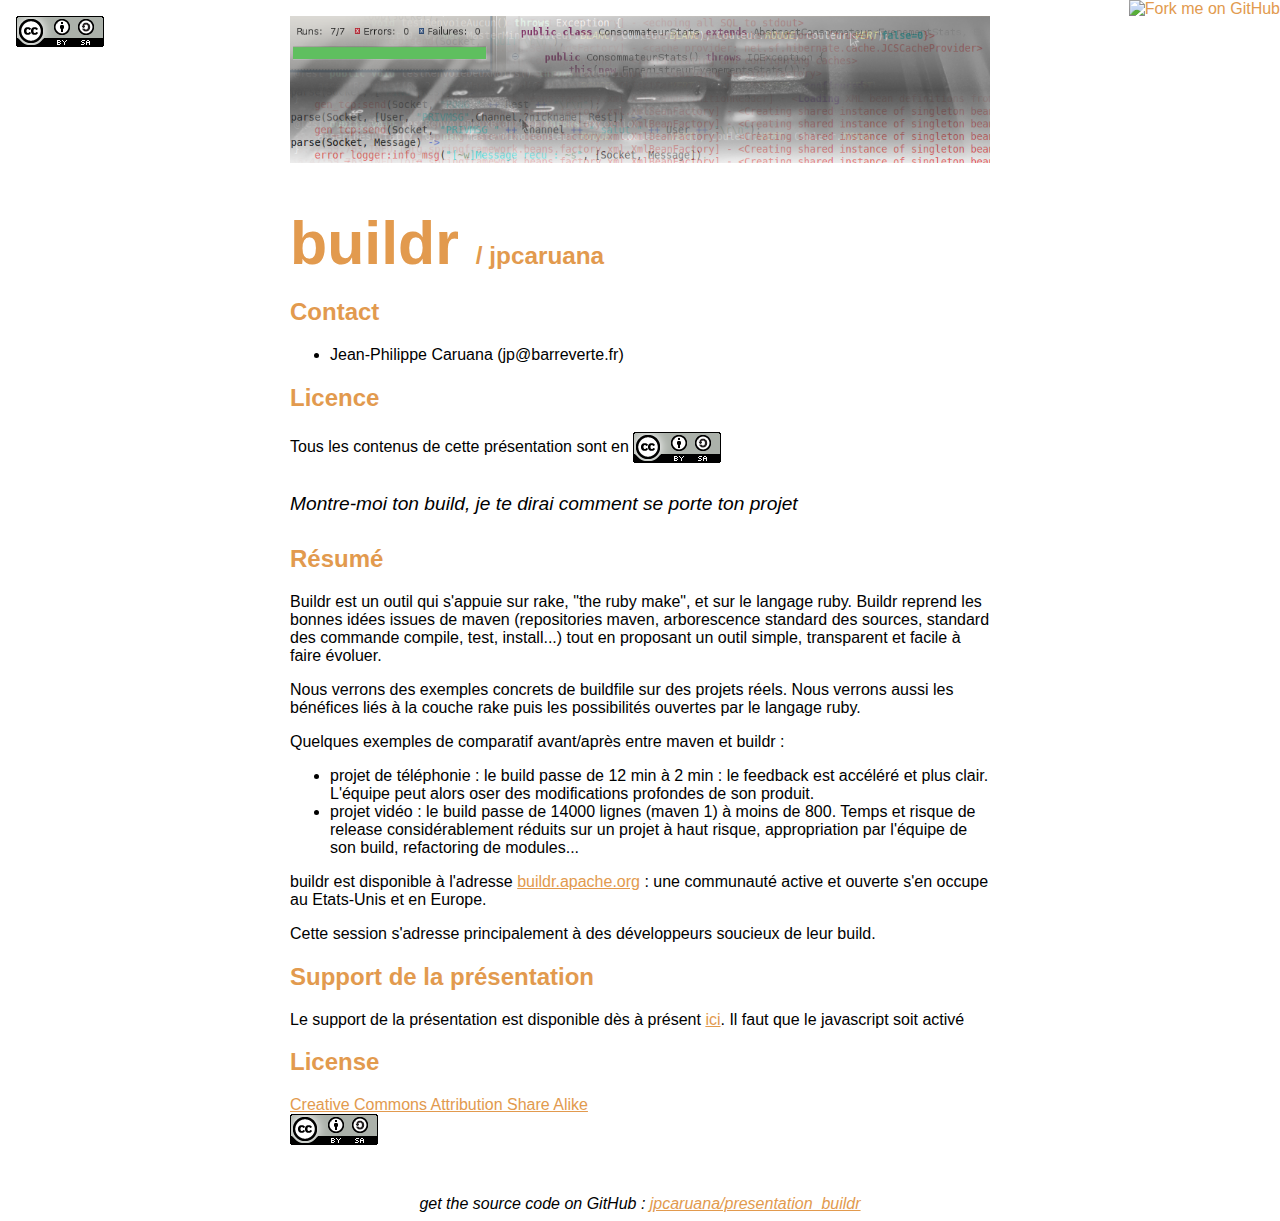
==== index.html @ 74f1674b "couleur comme bruno + licence" ====
<!DOCTYPE html>
<html>
<head>
  <meta charset='utf-8'>

  <title>jpcaruana/presentation_buildr @ GitHub</title>

  <style type="text/css">
    body {
      margin-top: 1.0em;
      font-family: Helvetica, Arial, FreeSans, san-serif;
      color: #000000;
    }
    #container {
      margin: 0 auto;
      width: 700px;
    }
    h1 { font-size: 3.8em; color: #e29a4e; margin-bottom: 3px; }
    h1 .small { font-size: 0.4em; }
    h1 a { text-decoration: none }
    h2 { font-size: 1.5em; color: #e29a4e; }
    h3 { text-align: center; color: #e29a4e; }
    a { color: #e29a4e; }
    .description { font-size: 1.2em; margin-bottom: 30px; margin-top: 30px; font-style: italic;}
    .download { float: right; }
    pre { background: #000; color: #fff; padding: 15px;}
    hr { border: 0; width: 80%; border-bottom: 1px solid #aaa}
    .footer { text-align:center; padding-top:30px; font-style: italic; }
  </style>

<!-- branchement google analytics -->
<script type="text/javascript">
  var _gaq = _gaq || [];
  _gaq.push(['_setAccount', 'UA-22771607-1']);
  _gaq.push(['_trackPageview']);

  (function() {
    var ga = document.createElement('script'); ga.type = 'text/javascript'; ga.async = true;
    ga.src = ('https:' == document.location.protocol ? 'https://ssl' : 'http://www') + '.google-analytics.com/ga.js';
    var s = document.getElementsByTagName('script')[0]; s.parentNode.insertBefore(ga, s);
  })();
</script>

</head>

<body>
  <a href="http://github.com/jpcaruana/presentation_buildr"><img style="position: absolute; top: 0; right: 0; border: 0;" src="http://s3.amazonaws.com/github/ribbons/forkme_right_darkblue_121621.png" alt="Fork me on GitHub" /></a>
  <img style="position: absolute; top: 1em; left: 1em; border: 0;" src="./CC-BY-SA.png" alt="Creative Commons - Paternité - Partage à l'Identique" />

  <div id="container">
		<a href="http://www.barreverte.fr/"><img style="border: 0; width: 700px;" src="./barreverte.png" alt="Barre Verte !" /></a>

    <h1><a href="http://github.com/jpcaruana/presentation_buildr">buildr</a>
      <span class="small"> / <a href="http://github.com/jpcaruana">jpcaruana</a></span></h1>

    <h2>Contact</h2>
    <ul>
    <li>Jean-Philippe Caruana (jp@barreverte.fr)</li>
    </ul>

    <h2>Licence</h2>

    <p>Tous les contenus de cette présentation sont en <a href="http://creativecommons.org/licenses/by-sa/2.0/fr/"><img style="border: 0;vertical-align:middle;" src="./CC-BY-SA.png" alt="Creative Commons - Paternité - Partage à l'Identique" /></a>


    <div class="description">
    Montre-moi ton build, je te dirai comment se porte ton projet
    </div>

		<h2>Résumé</h2>
<p>Buildr est un outil qui s'appuie sur rake, "the ruby make", et sur le langage ruby. Buildr reprend les bonnes idées issues de maven (repositories maven, arborescence standard des sources, standard des commande compile, test, install...) tout en proposant un outil simple, transparent et facile à faire évoluer.</p>
<p>Nous verrons des exemples concrets de buildfile sur des projets réels. Nous verrons aussi les bénéfices liés à la couche rake puis les possibilités ouvertes par le langage ruby.</p>
<p>Quelques exemples de comparatif avant/après entre maven et buildr :
<ul>
<li>projet de téléphonie : le build passe de 12 min à 2 min : le feedback est accéléré et plus clair. L'équipe peut alors oser des modifications profondes de son produit.</li>
<li>projet vidéo : le build passe de 14000 lignes (maven 1) à moins de 800. Temps et risque de release considérablement réduits sur un projet à haut risque, appropriation par l'équipe de son build, refactoring de modules...</li>
</ul></p>
<p>buildr est disponible à l'adresse <a href="http://buildr.apache.org/">buildr.apache.org</a> : une communauté active et ouverte s'en occupe au Etats-Unis et en Europe.</p>
<p>Cette session s'adresse principalement à des développeurs soucieux de leur build.</p>

		<h2>Support de la présentation</h2>
		<p>Le support de la présentation est disponible dès à présent <a href="http://buildr.barreverte.fr/buildr.html">ici</a>. Il faut que le javascript soit activé</p>

<h2>License</h2>
<p><a href="http://creativecommons.org/licenses/by-sa/3.0/">Creative Commons Attribution Share Alike</a><br />
  <img style="border: 0;" src="./CC-BY-SA.png" alt="Creative Commons - Paternité - Partage à l'Identique" />
</p>

    <div class="footer">
      get the source code on GitHub : <a href="http://github.com/jpcaruana/presentation_buildr">jpcaruana/presentation_buildr</a>
    </div>

  </div>

  
</body>
</html>
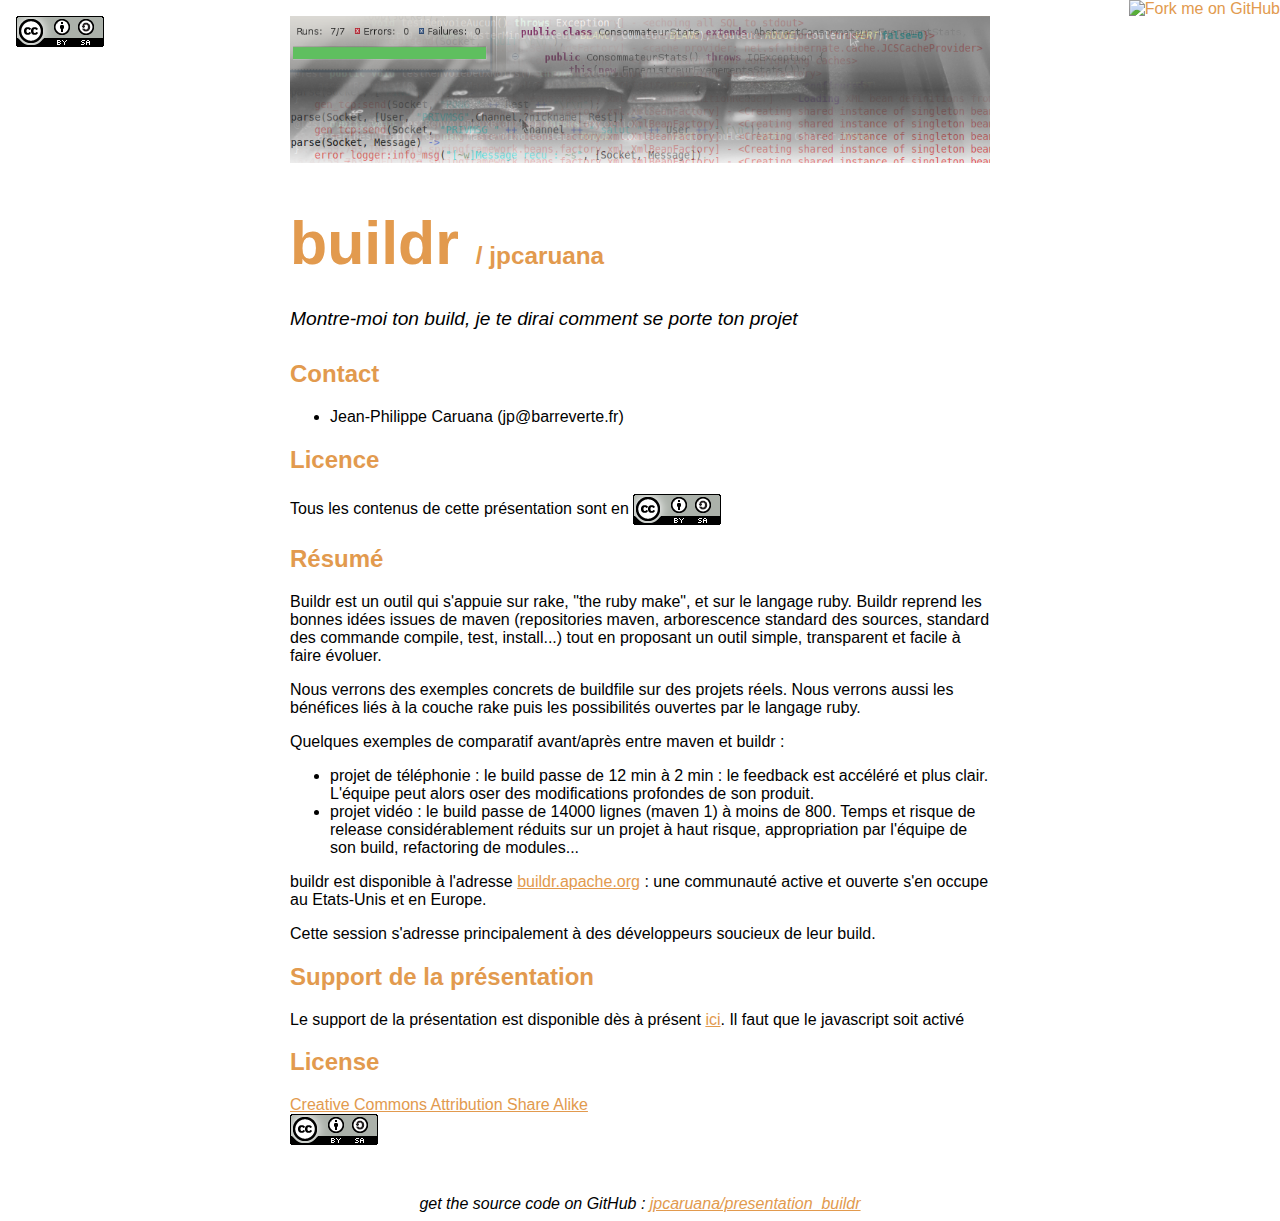
==== commit 3788e8bc: "description avant contact" ====
--- a/index.html
+++ b/index.html
@@ -53,6 +53,10 @@
     <h1><a href="http://github.com/jpcaruana/presentation_buildr">buildr</a>
       <span class="small"> / <a href="http://github.com/jpcaruana">jpcaruana</a></span></h1>
 
+    <div class="description">
+    Montre-moi ton build, je te dirai comment se porte ton projet
+    </div>
+
     <h2>Contact</h2>
     <ul>
     <li>Jean-Philippe Caruana (jp@barreverte.fr)</li>
@@ -62,10 +66,6 @@
 
     <p>Tous les contenus de cette présentation sont en <a href="http://creativecommons.org/licenses/by-sa/2.0/fr/"><img style="border: 0;vertical-align:middle;" src="./CC-BY-SA.png" alt="Creative Commons - Paternité - Partage à l'Identique" /></a>
 
-
-    <div class="description">
-    Montre-moi ton build, je te dirai comment se porte ton projet
-    </div>
 
 		<h2>Résumé</h2>
 <p>Buildr est un outil qui s'appuie sur rake, "the ruby make", et sur le langage ruby. Buildr reprend les bonnes idées issues de maven (repositories maven, arborescence standard des sources, standard des commande compile, test, install...) tout en proposant un outil simple, transparent et facile à faire évoluer.</p>
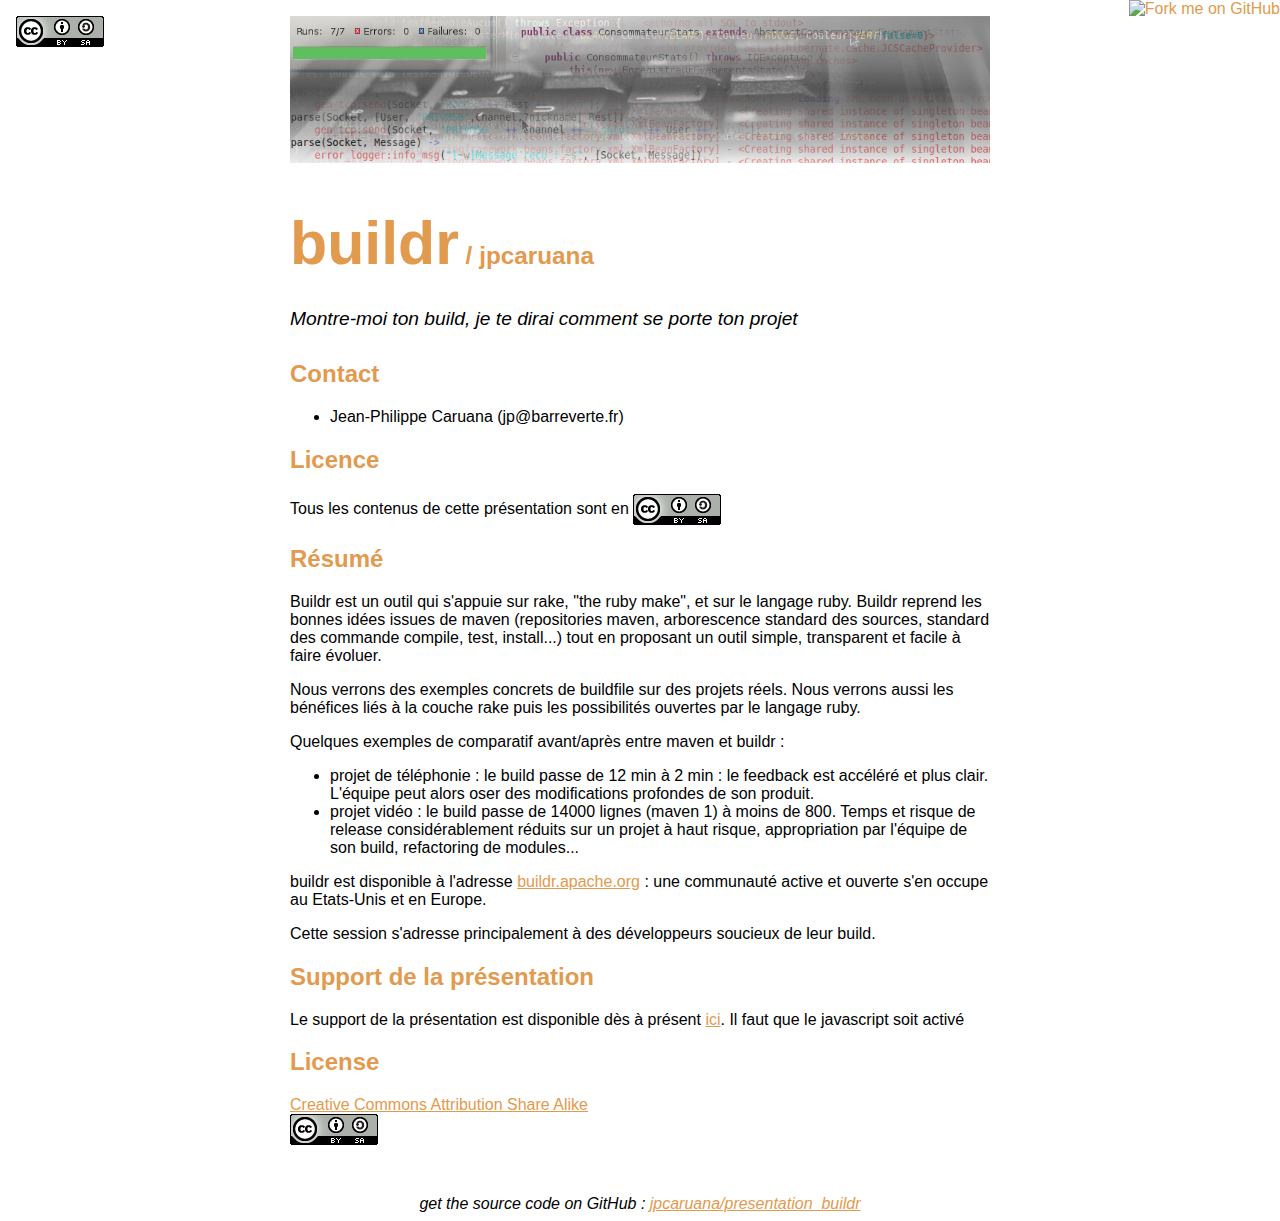
==== commit dbae8ff7: "fix espace dans le titre" ====
--- a/index.html
+++ b/index.html
@@ -45,13 +45,12 @@
 
 <body>
   <a href="http://github.com/jpcaruana/presentation_buildr"><img style="position: absolute; top: 0; right: 0; border: 0;" src="http://s3.amazonaws.com/github/ribbons/forkme_right_darkblue_121621.png" alt="Fork me on GitHub" /></a>
-  <img style="position: absolute; top: 1em; left: 1em; border: 0;" src="./CC-BY-SA.png" alt="Creative Commons - Paternité - Partage à l'Identique" />
+<a href="http://creativecommons.org/licenses/by-sa/2.0/fr/"><img style="position: absolute; top: 1em; left: 1em; border: 0;" src="./CC-BY-SA.png" alt="Creative Commons - Paternité - Partage à l'Identique" /></a>
 
   <div id="container">
 		<a href="http://www.barreverte.fr/"><img style="border: 0; width: 700px;" src="./barreverte.png" alt="Barre Verte !" /></a>
 
-    <h1><a href="http://github.com/jpcaruana/presentation_buildr">buildr</a>
-      <span class="small"> / <a href="http://github.com/jpcaruana">jpcaruana</a></span></h1>
+    <h1><a href="http://github.com/jpcaruana/presentation_buildr">buildr</a><span class="small"> / <a href="http://github.com/jpcaruana">jpcaruana</a></span></h1>
 
     <div class="description">
     Montre-moi ton build, je te dirai comment se porte ton projet
@@ -82,8 +81,9 @@
 		<p>Le support de la présentation est disponible dès à présent <a href="http://buildr.barreverte.fr/buildr.html">ici</a>. Il faut que le javascript soit activé</p>
 
 <h2>License</h2>
-<p><a href="http://creativecommons.org/licenses/by-sa/3.0/">Creative Commons Attribution Share Alike</a><br />
+<p><a href="http://creativecommons.org/licenses/by-sa/2.0/fr/">Creative Commons Attribution Share Alike<br />
   <img style="border: 0;" src="./CC-BY-SA.png" alt="Creative Commons - Paternité - Partage à l'Identique" />
+	</a>
 </p>
 
     <div class="footer">
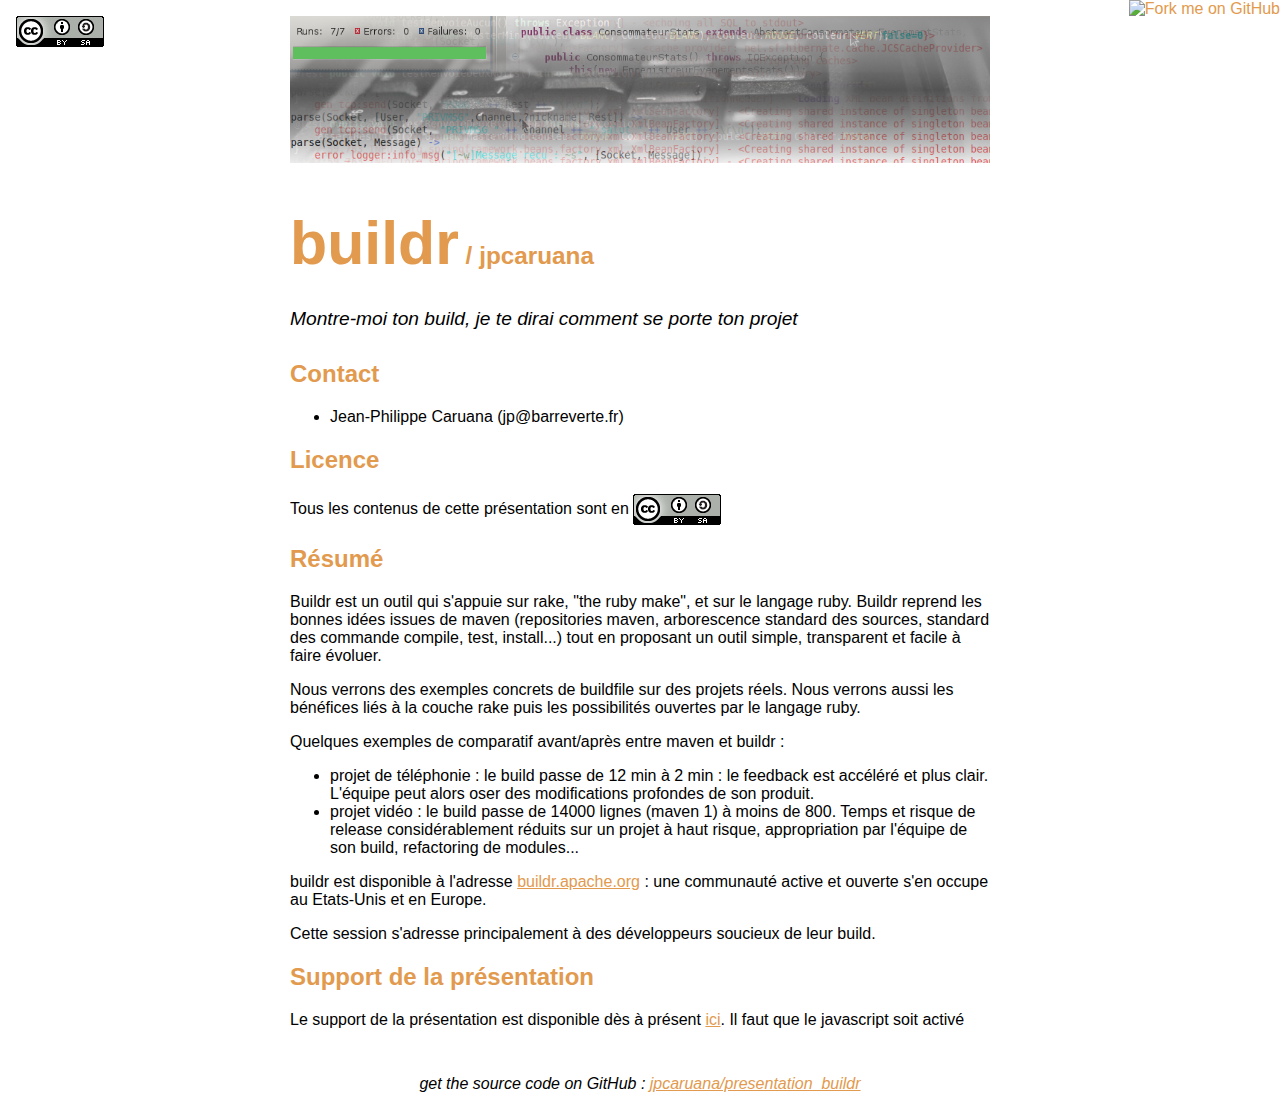
==== commit 29fd1e09: "fix duplication licence" ====
--- a/index.html
+++ b/index.html
@@ -80,12 +80,6 @@
 		<h2>Support de la présentation</h2>
 		<p>Le support de la présentation est disponible dès à présent <a href="http://buildr.barreverte.fr/buildr.html">ici</a>. Il faut que le javascript soit activé</p>
 
-<h2>License</h2>
-<p><a href="http://creativecommons.org/licenses/by-sa/2.0/fr/">Creative Commons Attribution Share Alike<br />
-  <img style="border: 0;" src="./CC-BY-SA.png" alt="Creative Commons - Paternité - Partage à l'Identique" />
-	</a>
-</p>
-
     <div class="footer">
       get the source code on GitHub : <a href="http://github.com/jpcaruana/presentation_buildr">jpcaruana/presentation_buildr</a>
     </div>
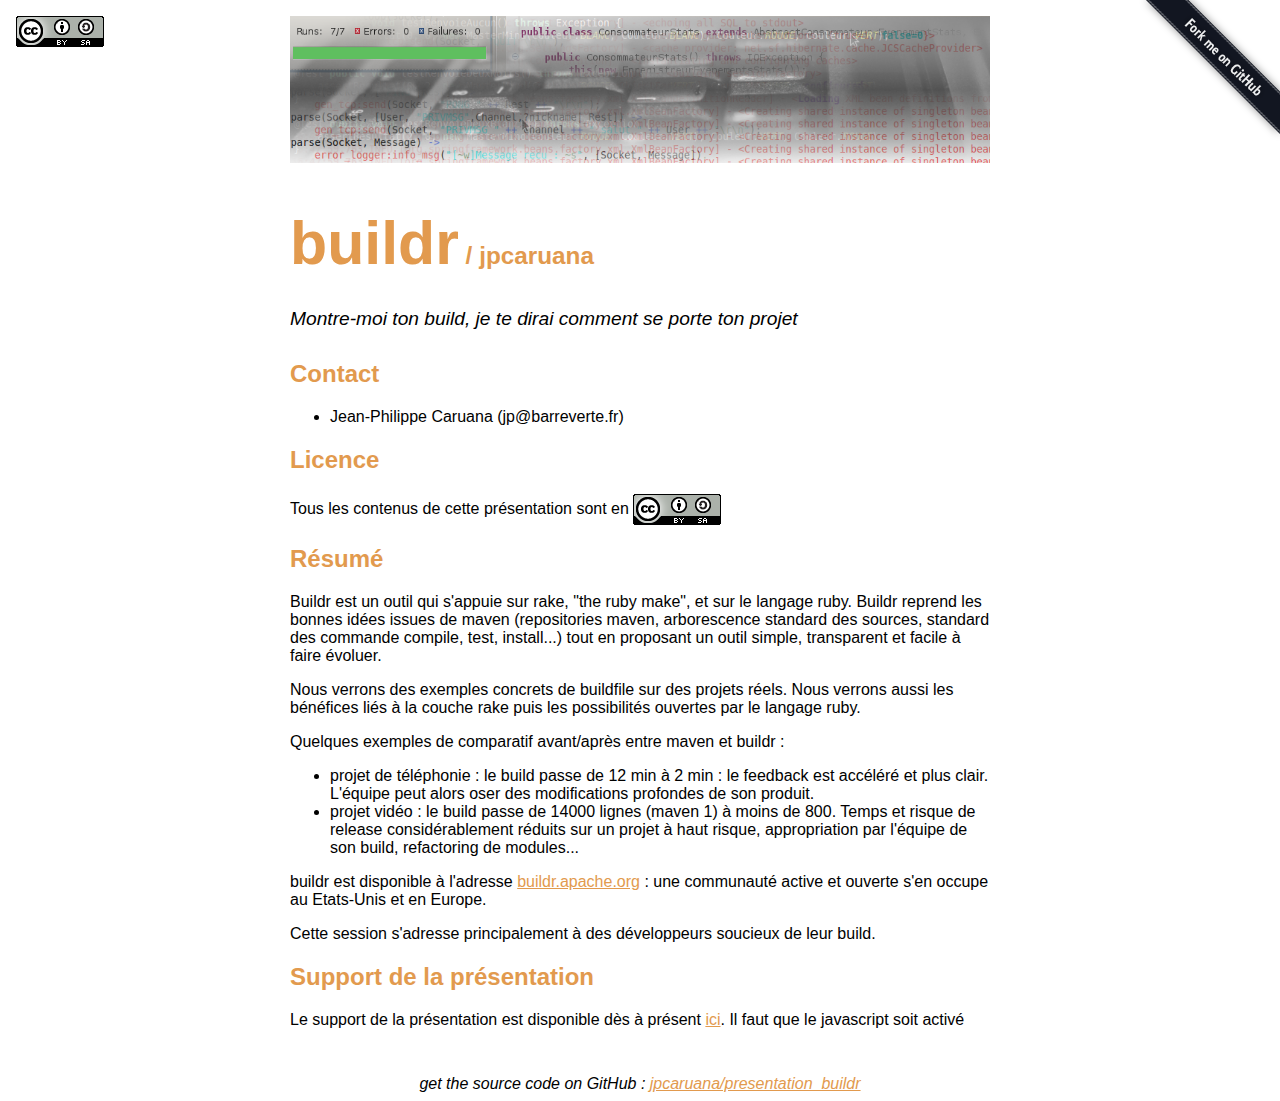
==== commit 2cc41a0e: "local github ribbon" ====
--- a/index.html
+++ b/index.html
@@ -44,7 +44,7 @@
 </head>
 
 <body>
-  <a href="http://github.com/jpcaruana/presentation_buildr"><img style="position: absolute; top: 0; right: 0; border: 0;" src="http://s3.amazonaws.com/github/ribbons/forkme_right_darkblue_121621.png" alt="Fork me on GitHub" /></a>
+  <a href="http://github.com/jpcaruana/presentation_buildr"><img style="position: absolute; top: 0; right: 0; border: 0;" src="../forkme_right_darkblue_121621.png" alt="Fork me on GitHub" /></a>
 <a href="http://creativecommons.org/licenses/by-sa/2.0/fr/"><img style="position: absolute; top: 1em; left: 1em; border: 0;" src="./CC-BY-SA.png" alt="Creative Commons - Paternité - Partage à l'Identique" /></a>
 
   <div id="container">
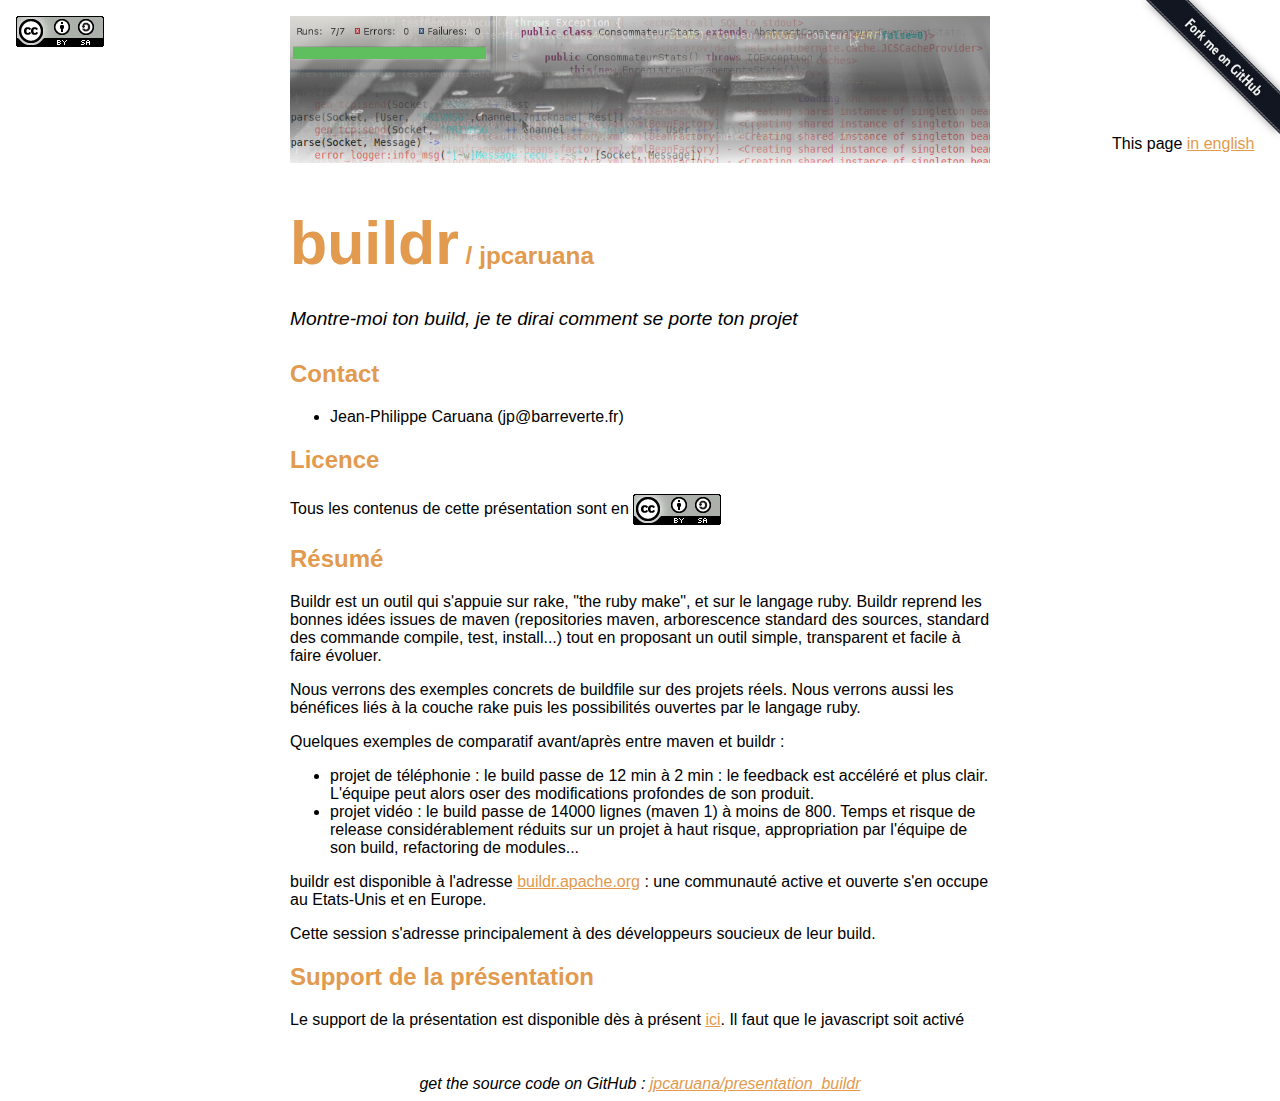
==== commit e999930c: "ajout lien vers la page en anglais" ====
--- a/index.html
+++ b/index.html
@@ -26,6 +26,11 @@
     pre { background: #000; color: #fff; padding: 15px;}
     hr { border: 0; width: 80%; border-bottom: 1px solid #aaa}
     .footer { text-align:center; padding-top:30px; font-style: italic; }
+		#to_en {
+			position: absolute;
+			top: 15%;
+			right: 2%;
+		}
   </style>
 
 <!-- branchement google analytics -->
@@ -44,13 +49,17 @@
 </head>
 
 <body>
-  <a href="http://github.com/jpcaruana/presentation_buildr"><img style="position: absolute; top: 0; right: 0; border: 0;" src="../forkme_right_darkblue_121621.png" alt="Fork me on GitHub" /></a>
+  <a href="http://github.com/jpcaruana/presentation_buildr"><img style="position: absolute; top: 0; right: 0; border: 0;" src="./forkme_right_darkblue_121621.png" alt="Fork me on GitHub" /></a>
 <a href="http://creativecommons.org/licenses/by-sa/2.0/fr/"><img style="position: absolute; top: 1em; left: 1em; border: 0;" src="./CC-BY-SA.png" alt="Creative Commons - Paternité - Partage à l'Identique" /></a>
 
   <div id="container">
 		<a href="http://www.barreverte.fr/"><img style="border: 0; width: 700px;" src="./barreverte.png" alt="Barre Verte !" /></a>
 
     <h1><a href="http://github.com/jpcaruana/presentation_buildr">buildr</a><span class="small"> / <a href="http://github.com/jpcaruana">jpcaruana</a></span></h1>
+
+  <div id="to_en">
+		This page <a href="http://buildr.barreverte.fr/">in english</a>
+	</div>
 
     <div class="description">
     Montre-moi ton build, je te dirai comment se porte ton projet
